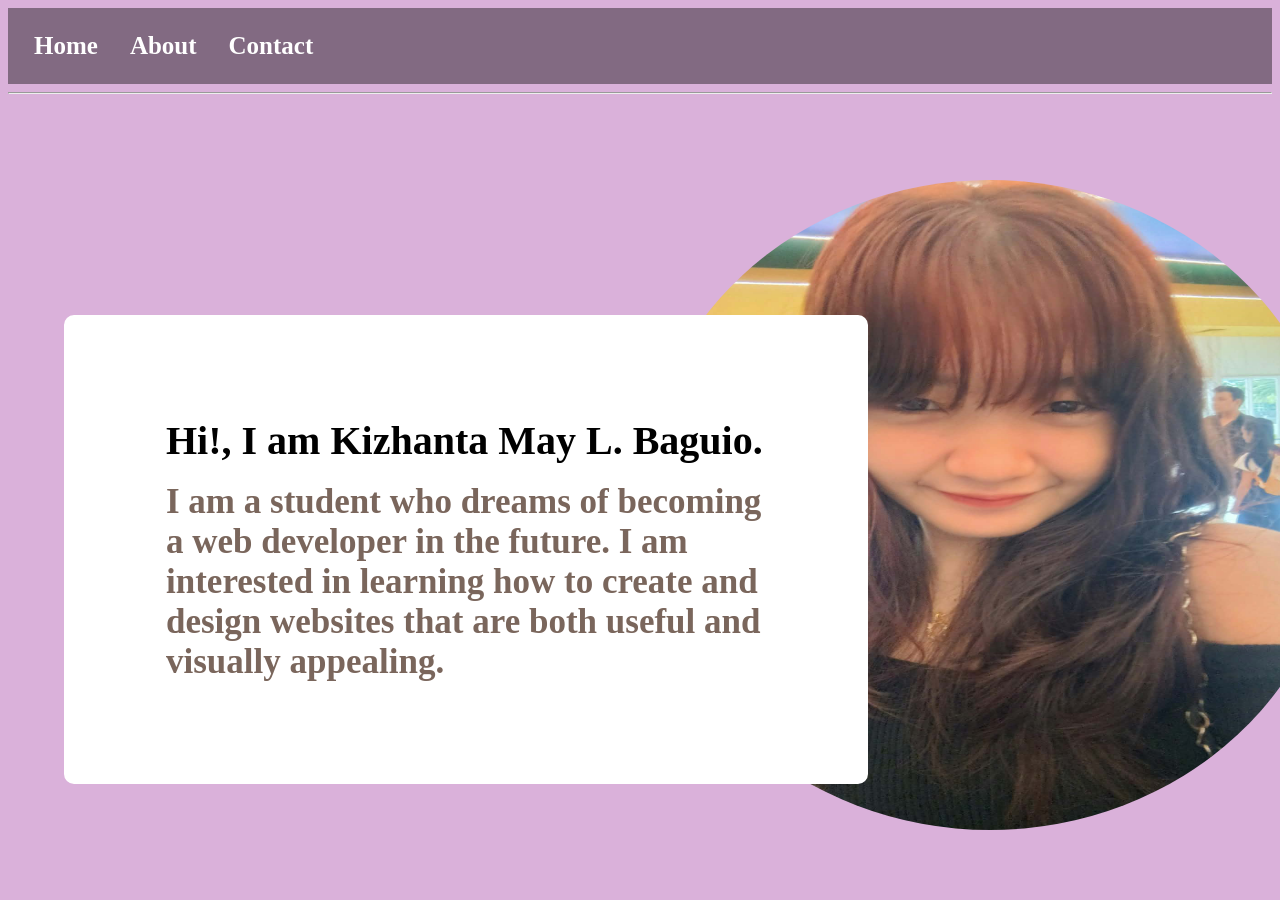
==== index.html @ 7805eb70 "Add files via upload" ====
<!DOCTYPE html>
<html>
    <head>
        <title>My Portfolio</title>
        <link rel="stylesheet" href="stylesheet.css">
    </head>
    
    <body>
        <ul class="taas">
            <li><a href="index.html">Home</a></li>
            <li><a href="About me.html">About</a></li>
            <li><a href="#contact">Contact</a></li>
        </ul>
        <hr id="line">
        
        <div>
        <img id="face" src="me.jpg" alt="kiz face" title="Face ni Kiz">
            </div>
            <div id="name">
               <p id="kiz">Hi!, I am Kizhanta May L. Baguio.<br></p>
               <br>
               <p id="tu">I am a student who dreams of becoming a web developer in the future. I am interested in learning how to create and design websites that are both useful and visually appealing.</p>
            </div>
        </div>
        
    </body>
</html>
---- stylesheet.css ----
body {
    background-color: #dab1da;
}

/*head code*/


         
.taas  {
    list-style-type: none;
    margin: 0;
    padding: 10px;
    overflow: hidden;
    background-color: #826a82;

}

ul li {
    float: left;
    font-family: 'Times New Roman';
    font-weight: bold;
    font-size: 25px;
}

ul li a {
  display: block;
  color: white;
  text-align: center;
  padding: 14px 16px;
  text-decoration: none;

}

ul li a:hover {
    background-color: #b59e90;
}

#linya {
    color: white;
}
/*picture code*/
#wow {
    display:flex;
    padding:15px;
    
}
#face {
    position:absolute;
    top:20%;
    left:50%;
    border-color: 2px solid #b59e90;
    border-radius: 50%;
    width: 700px;
    height: 650px;
    
}

/*body code*/

#name {
    position: absolute;
    top: 35%;
    left: 5%;
    width: 600px;           
    padding: 100px;          
    border: 2px solid white; 
    border-radius: 10px;
    background-color: white;
}

#name .title {
    font-size: 50px;
    font-weight: bold;
    margin: 0 0 10px;
}

#kiz {
     font-size: 40px;
    font-weight: bold;
    color: black;
    margin: 0;
}
#tu {
    font-size: 35px;
    font-weight: bold;
    color:#7a665c;
    margin: 0;
}
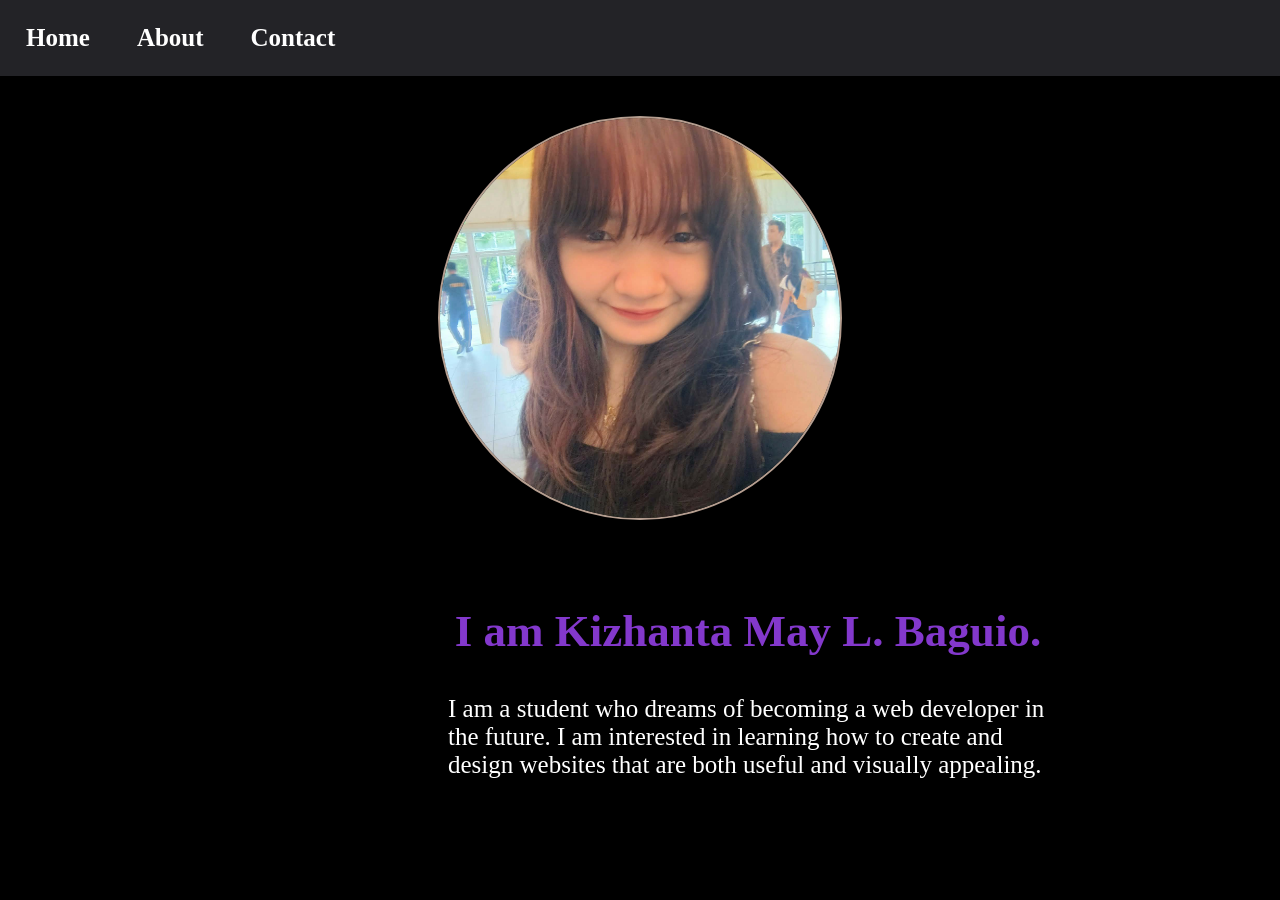
==== commit 0db868f0: "Add files via upload" ====
--- a/index.html
+++ b/index.html
@@ -1,6 +1,7 @@
 <!DOCTYPE html>
 <html>
     <head>
+        <meta name="viewport" content="width=device-width, initial-scale=1.0">
         <title>My Portfolio</title>
         <link rel="stylesheet" href="stylesheet.css">
     </head>
@@ -11,13 +12,12 @@
             <li><a href="About me.html">About</a></li>
             <li><a href="#contact">Contact</a></li>
         </ul>
-        <hr id="line">
         
-        <div>
+        <div id="proj">
         <img id="face" src="me.jpg" alt="kiz face" title="Face ni Kiz">
             </div>
             <div id="name">
-               <p id="kiz">Hi!, I am Kizhanta May L. Baguio.<br></p>
+               <p id="kiz">I am Kizhanta May L. Baguio.<br></p>
                <br>
                <p id="tu">I am a student who dreams of becoming a web developer in the future. I am interested in learning how to create and design websites that are both useful and visually appealing.</p>
             </div>
--- a/stylesheet.css
+++ b/stylesheet.css
@@ -1,23 +1,21 @@
 body {
-    background-color: #dab1da;
+    background-color: black;
+    margin: 0;
+    font-family: 'Times New Roman', serif;
 }
 
-/*head code*/
-
-
-         
 .taas  {
+    display: flex; 
+    overflow: auto;
     list-style-type: none;
     margin: 0;
     padding: 10px;
-    overflow: hidden;
-    background-color: #826a82;
-
+    background-color: #232327;
+    justify-content: flex-start; /* default alignment */
 }
 
 ul li {
-    float: left;
-    font-family: 'Times New Roman';
+    margin-right: 15px;          /* use margin instead of float */
     font-weight: bold;
     font-size: 25px;
 }
@@ -28,61 +26,107 @@
   text-align: center;
   padding: 14px 16px;
   text-decoration: none;
-
 }
 
 ul li a:hover {
-    background-color: #b59e90;
+    background-color: #8338cc;
 }
 
-#linya {
-    color: white;
-}
-/*picture code*/
-#wow {
-    display:flex;
-    padding:15px;
-    
-}
-#face {
-    position:absolute;
-    top:20%;
-    left:50%;
-    border-color: 2px solid #b59e90;
-    border-radius: 50%;
-    width: 700px;
-    height: 650px;
-    
+/* Container for image and text side by side */
+#proj {
+    display: flex;
+    align-items: center;
+    justify-content: center;
+    padding: 40px;
+    gap: 40px;
 }
 
-/*body code*/
+#face {
+    border: 2px solid #b59e90;
+    border-radius: 50%;
+    width: 400px;
+    height: 400px;
+    object-fit: cover;
+}
 
 #name {
-    position: absolute;
-    top: 35%;
-    left: 5%;
-    width: 600px;           
-    padding: 100px;          
-    border: 2px solid white; 
-    border-radius: 10px;
-    background-color: white;
-}
-
-#name .title {
-    font-size: 50px;
-    font-weight: bold;
-    margin: 0 0 10px;
+    max-width: 600px;
+    color: white;
+    margin: 0 auto;
+    margin-left: 35%;
+    align-items: center;
+    justify-content: center;
 }
 
 #kiz {
-     font-size: 40px;
+    font-size: 45px;
     font-weight: bold;
-    color: black;
+    color: #8338cc;
+    margin-bottom: 20px;
+    text-align: center;
+}
+
+#tu {
+    font-size: 25px;
     margin: 0;
 }
-#tu {
-    font-size: 35px;
-    font-weight: bold;
-    color:#7a665c;
-    margin: 0;
-}+
+/* Media Queries */
+
+@media (max-width: 800px) {
+    #kiz {
+        font-size: 2.5rem;
+    }
+
+    #tu {
+        font-size: 1.3rem;
+    }
+
+    #proj {
+        flex-direction: column;     /* stack image and text vertically */
+        padding: 20px;
+    }
+
+    #face {
+        width: 300px;
+        height: 300px;
+    }
+
+    .taas {
+        justify-content: center;    /* center nav menu items */
+    }
+
+    ul li {
+        font-size: 20px;
+        margin-right: 10px;
+    }
+}
+
+@media (max-width: 500px) {
+    html {
+        scroll-padding-top: 130px;
+    }
+
+    ul li a {
+        padding: 6px 10px;
+        font-size: 14px;
+    }
+
+    #face {
+        width: 200px;
+        height: 200px;
+    }
+    
+    #kiz {
+        font-size: 1.8rem;
+    }
+    
+    #tu {
+        font-size: 1rem;
+    }
+    
+    #proj {
+        gap: 20px;
+        padding: 10px;
+    }
+}
